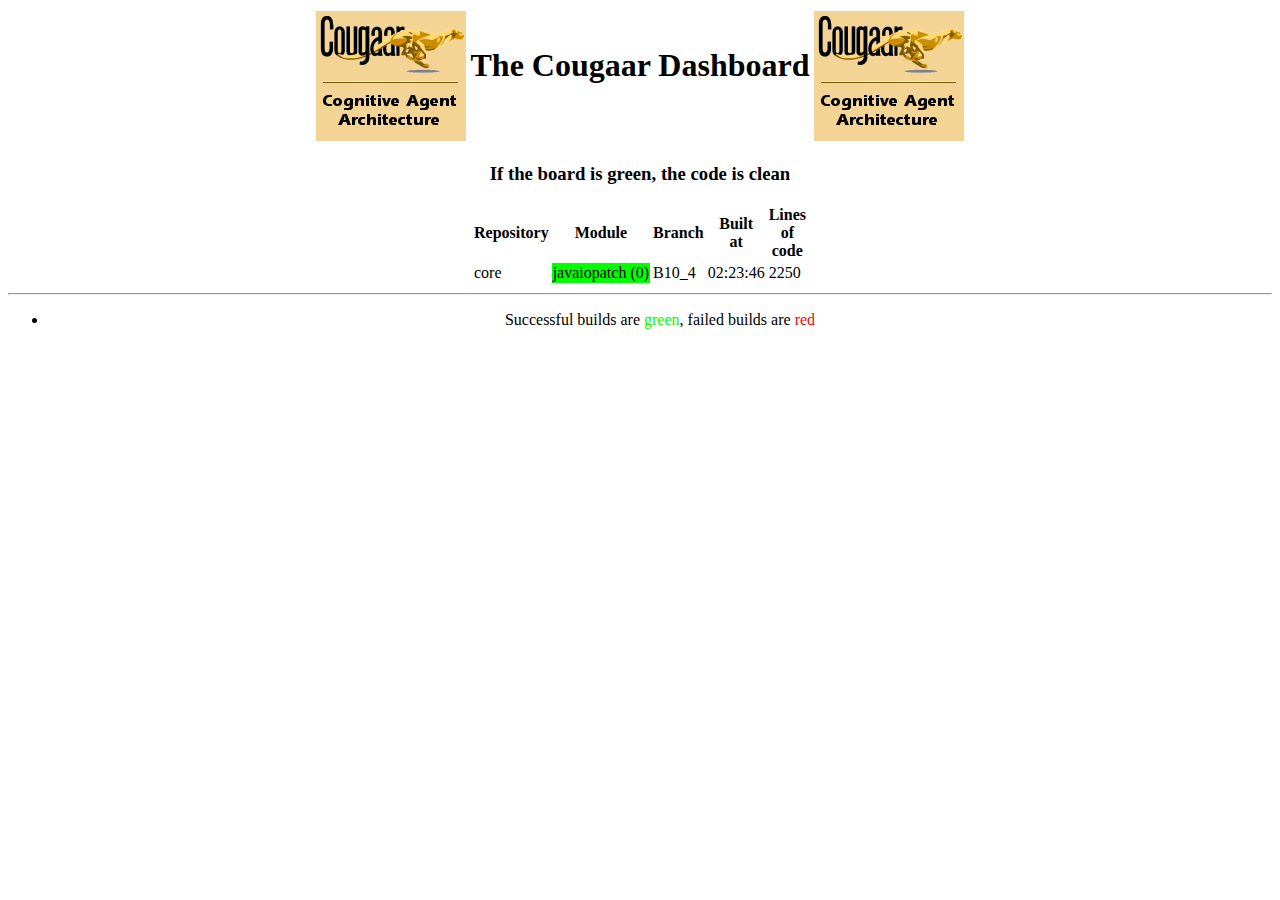
==== cf-dashboard/index.html @ c6f6992c "Added ncss" ====
<message priority='warn'><![CDATA[Starting build at 11/26/2003 02:23:46]]></message>
<html>
<head>
<title>The Cougaar Dashboard</title>
</head>
<body>
<center>
<table>
<tr>
<td><img src="cougaar.png"/></td>
<td><h1>The Cougaar Dashboard</h1></td>
<td><img src="cougaar.png"/></td>
</tr>
</table>
<h3>If the board is green, the code is clean</h3>
<table>
<tr>
<th>Repository</th>
<th>Module</th>
<th>Branch</th>
<th>Built<br>at</th>
<th>Lines<br>of<br>code</th>
</tr>

<tr>
<td>core</td>
<td bgcolor=#00FF00>javaiopatch (0)</td>
<td>B10_4</td>
<td>02:23:46</td>
<td>2250</td>
</tr>

</table>
<hr>
<ul>
<li>Successful builds are <font color="#00FF00">green</font>, failed builds are <font color="red">red</font>
</ul>
</body>
</html>
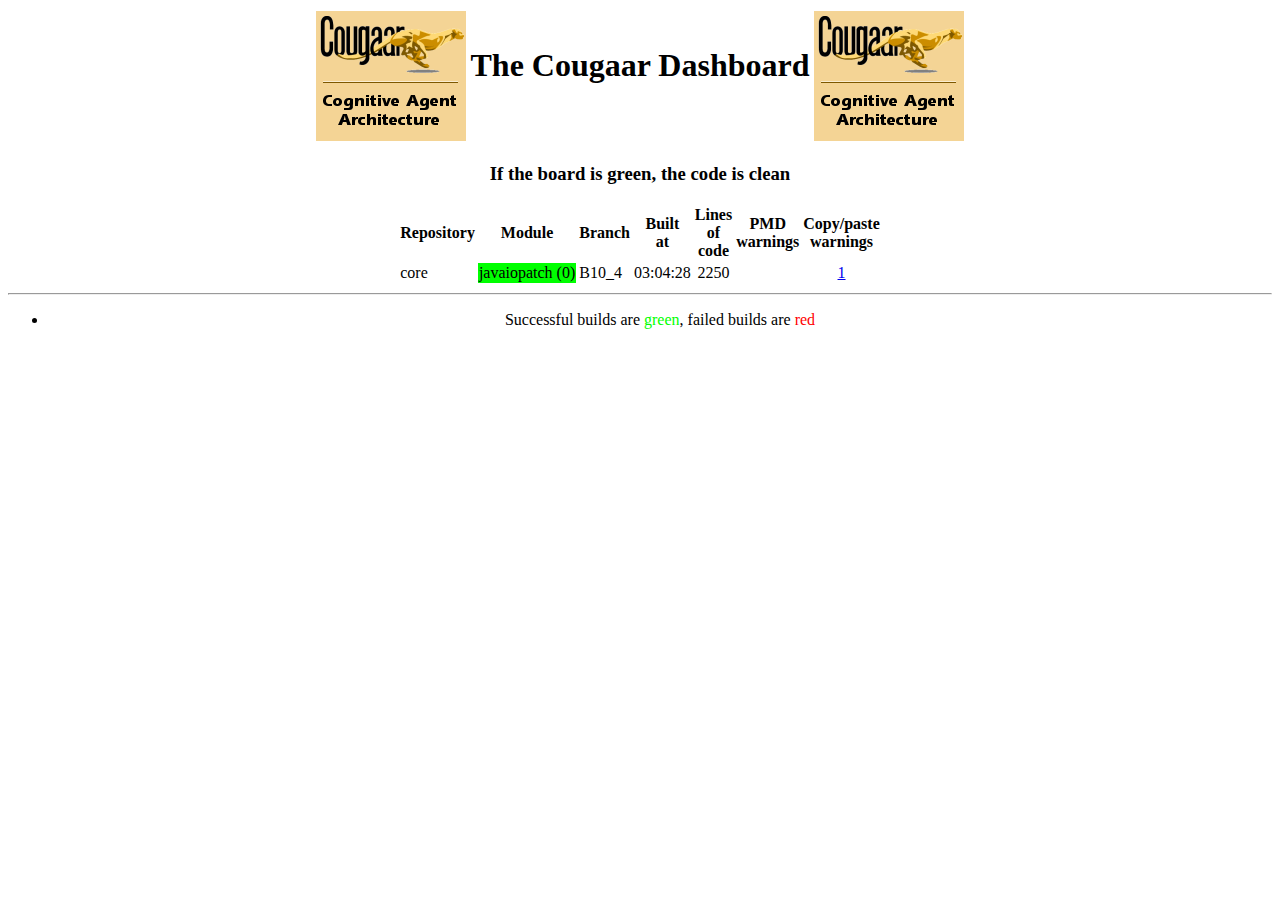
==== commit f4663fa1: "Added CPD and PMD" ====
--- a/cf-dashboard/index.html
+++ b/cf-dashboard/index.html
@@ -1,4 +1,3 @@
-<message priority='warn'><![CDATA[Starting build at 11/26/2003 02:23:46]]></message>
 <html>
 <head>
 <title>The Cougaar Dashboard</title>
@@ -20,14 +19,18 @@
 <th>Branch</th>
 <th>Built<br>at</th>
 <th>Lines<br>of<br>code</th>
+<th>PMD<br>warnings</th>
+<th>Copy/paste<br>warnings</th>
 </tr>
 
 <tr>
 <td>core</td>
 <td bgcolor=#00FF00>javaiopatch (0)</td>
 <td>B10_4</td>
-<td>02:23:46</td>
-<td>2250</td>
+<td>03:04:28</td>
+<td align="center">2250</td>
+<td align="center"></td>
+<td align="center"><a href="cpd//core_javaiopatch_B10_4_cpd.txt">1</a></td>
 </tr>
 
 </table>
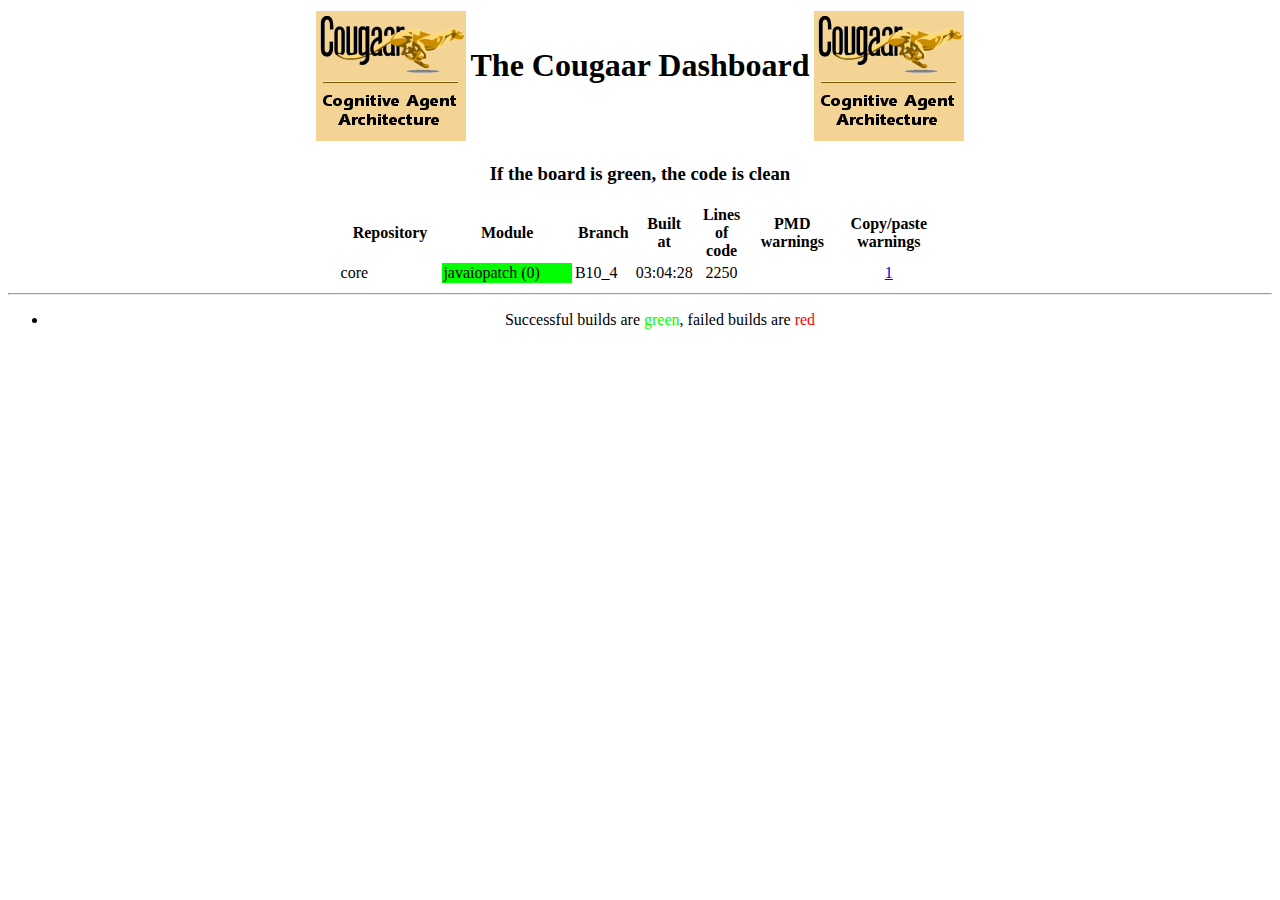
==== commit f1c3da43: "Widened some columns" ====
--- a/cf-dashboard/index.html
+++ b/cf-dashboard/index.html
@@ -26,8 +26,8 @@
 <tr>
 <td>core</td>
 <td bgcolor=#00FF00>javaiopatch (0)</td>
-<td>B10_4</td>
-<td>03:04:28</td>
+<td width="10%">B10_4</td>
+<td width="10%">03:04:28</td>
 <td align="center">2250</td>
 <td align="center"></td>
 <td align="center"><a href="cpd//core_javaiopatch_B10_4_cpd.txt">1</a></td>
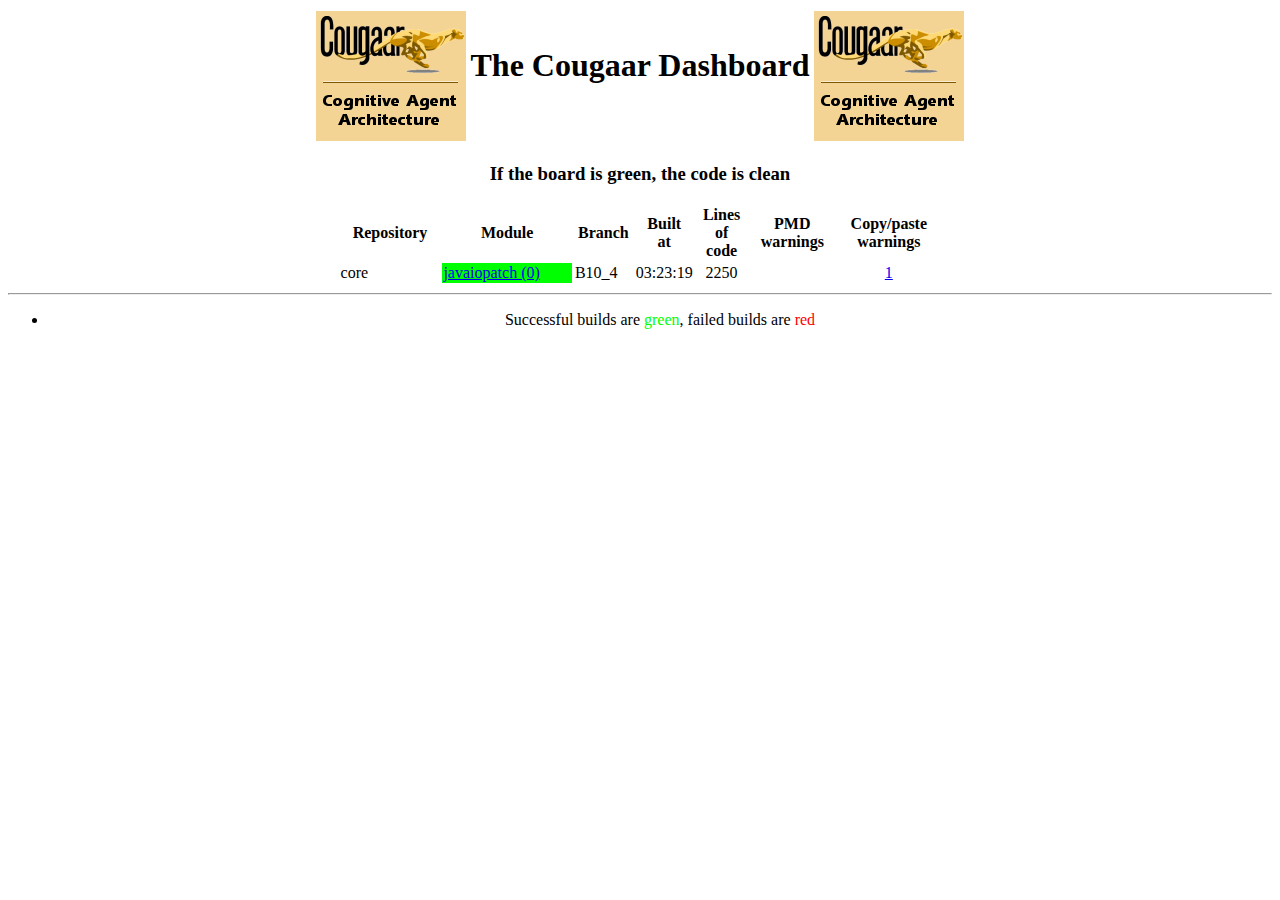
==== commit 4c1bf950: "Build results are now linked to" ====
--- a/cf-dashboard/index.html
+++ b/cf-dashboard/index.html
@@ -25,9 +25,9 @@
 
 <tr>
 <td>core</td>
-<td bgcolor=#00FF00>javaiopatch (0)</td>
+<td bgcolor=#00FF00><a href="build/core_javaiopatch_B10_4_ant.txt">javaiopatch (0)</a></td>
 <td width="10%">B10_4</td>
-<td width="10%">03:04:28</td>
+<td width="10%">03:23:19</td>
 <td align="center">2250</td>
 <td align="center"></td>
 <td align="center"><a href="cpd//core_javaiopatch_B10_4_cpd.txt">1</a></td>
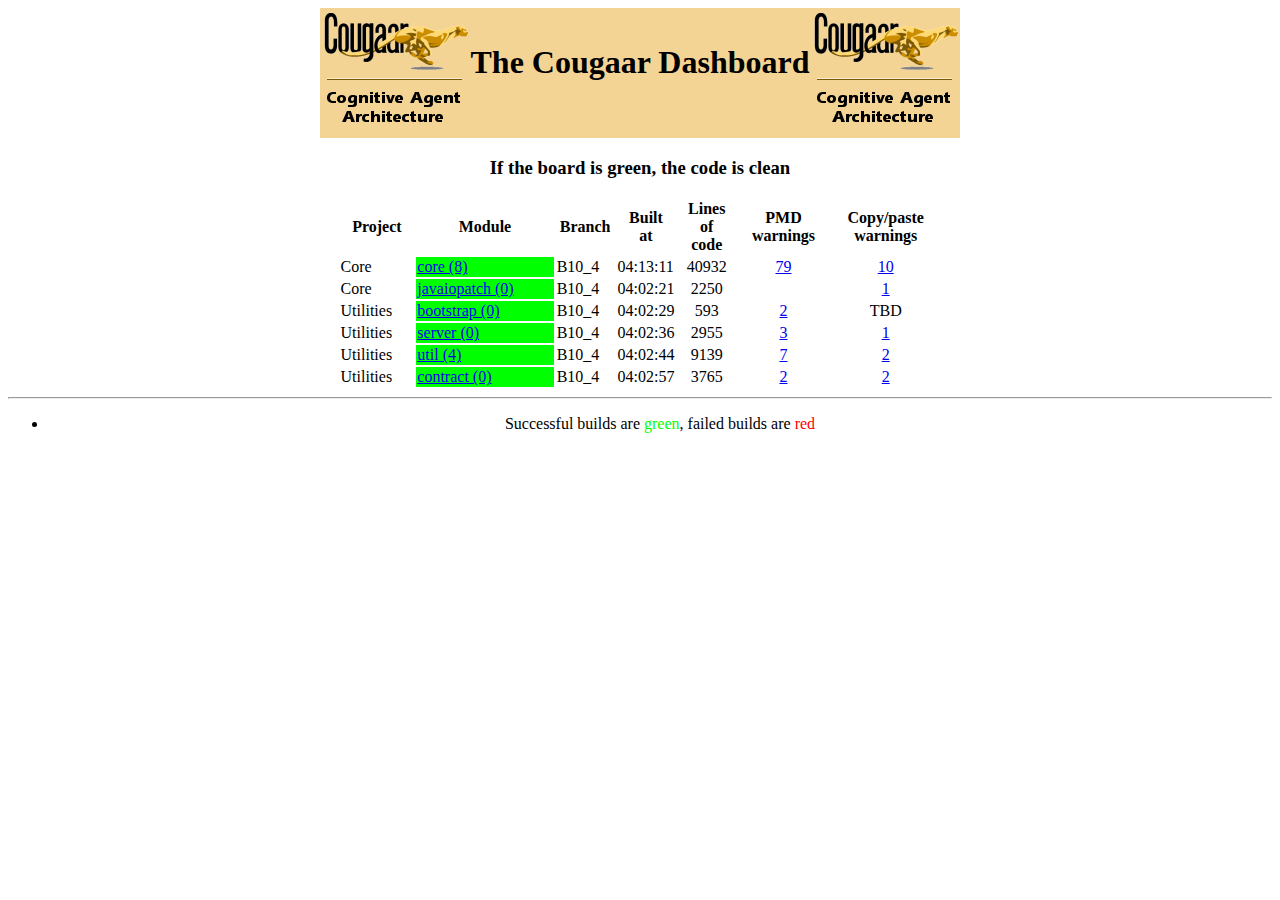
==== commit 729a8ace: "Added more modules, spruced up colors" ====
--- a/cf-dashboard/index.html
+++ b/cf-dashboard/index.html
@@ -4,17 +4,17 @@
 </head>
 <body>
 <center>
-<table>
+<table cellspacing=0 cellpadding=0>
 <tr>
 <td><img src="cougaar.png"/></td>
-<td><h1>The Cougaar Dashboard</h1></td>
+<td bgcolor="#F4D495"><h1>The Cougaar Dashboard</h1></td>
 <td><img src="cougaar.png"/></td>
 </tr>
 </table>
 <h3>If the board is green, the code is clean</h3>
 <table>
 <tr>
-<th>Repository</th>
+<th>Project</th>
 <th>Module</th>
 <th>Branch</th>
 <th>Built<br>at</th>
@@ -24,13 +24,63 @@
 </tr>
 
 <tr>
-<td>core</td>
+<td>Core</td>
+<td bgcolor=#00FF00><a href="build/core_core_B10_4_ant.txt">core (8)</a></td>
+<td width="10%">B10_4</td>
+<td width="10%">04:13:11</td>
+<td align="center">40932</td>
+<td align="center"><a href="pmd/core_core_B10_4_pmd.html">79</a></td>
+<td align="center"><a href="cpd//core_core_B10_4_cpd.txt">10</a></td>
+</tr>
+
+<tr>
+<td>Core</td>
 <td bgcolor=#00FF00><a href="build/core_javaiopatch_B10_4_ant.txt">javaiopatch (0)</a></td>
 <td width="10%">B10_4</td>
-<td width="10%">03:23:19</td>
+<td width="10%">04:02:21</td>
 <td align="center">2250</td>
 <td align="center"></td>
 <td align="center"><a href="cpd//core_javaiopatch_B10_4_cpd.txt">1</a></td>
+</tr>
+
+<tr>
+<td>Utilities</td>
+<td bgcolor=#00FF00><a href="build/util_bootstrap_B10_4_ant.txt">bootstrap (0)</a></td>
+<td width="10%">B10_4</td>
+<td width="10%">04:02:29</td>
+<td align="center">593</td>
+<td align="center"><a href="pmd/util_bootstrap_B10_4_pmd.html">2</a></td>
+<td align="center">TBD</td>
+</tr>
+
+<tr>
+<td>Utilities</td>
+<td bgcolor=#00FF00><a href="build/util_server_B10_4_ant.txt">server (0)</a></td>
+<td width="10%">B10_4</td>
+<td width="10%">04:02:36</td>
+<td align="center">2955</td>
+<td align="center"><a href="pmd/util_server_B10_4_pmd.html">3</a></td>
+<td align="center"><a href="cpd//util_server_B10_4_cpd.txt">1</a></td>
+</tr>
+
+<tr>
+<td>Utilities</td>
+<td bgcolor=#00FF00><a href="build/util_util_B10_4_ant.txt">util (4)</a></td>
+<td width="10%">B10_4</td>
+<td width="10%">04:02:44</td>
+<td align="center">9139</td>
+<td align="center"><a href="pmd/util_util_B10_4_pmd.html">7</a></td>
+<td align="center"><a href="cpd//util_util_B10_4_cpd.txt">2</a></td>
+</tr>
+
+<tr>
+<td>Utilities</td>
+<td bgcolor=#00FF00><a href="build/util_contract_B10_4_ant.txt">contract (0)</a></td>
+<td width="10%">B10_4</td>
+<td width="10%">04:02:57</td>
+<td align="center">3765</td>
+<td align="center"><a href="pmd/util_contract_B10_4_pmd.html">2</a></td>
+<td align="center"><a href="cpd//util_contract_B10_4_cpd.txt">2</a></td>
 </tr>
 
 </table>
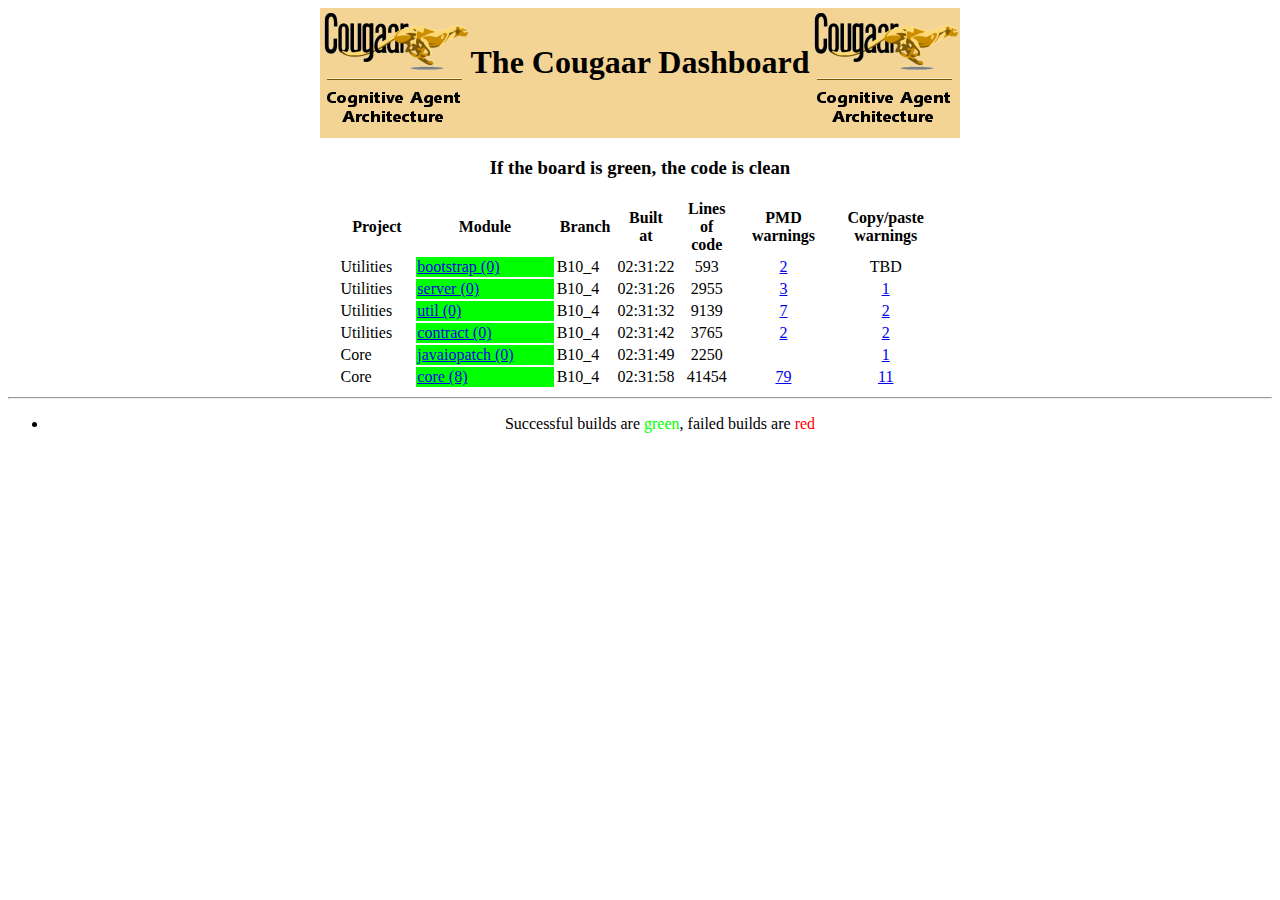
==== commit 772439cd: "Moved check out into Ruby script, added verbose flag, etc" ====
--- a/cf-dashboard/index.html
+++ b/cf-dashboard/index.html
@@ -24,30 +24,10 @@
 </tr>
 
 <tr>
-<td>Core</td>
-<td bgcolor=#00FF00><a href="build/core_core_B10_4_ant.txt">core (8)</a></td>
-<td width="10%">B10_4</td>
-<td width="10%">04:13:11</td>
-<td align="center">40932</td>
-<td align="center"><a href="pmd/core_core_B10_4_pmd.html">79</a></td>
-<td align="center"><a href="cpd//core_core_B10_4_cpd.txt">10</a></td>
-</tr>
-
-<tr>
-<td>Core</td>
-<td bgcolor=#00FF00><a href="build/core_javaiopatch_B10_4_ant.txt">javaiopatch (0)</a></td>
-<td width="10%">B10_4</td>
-<td width="10%">04:02:21</td>
-<td align="center">2250</td>
-<td align="center"></td>
-<td align="center"><a href="cpd//core_javaiopatch_B10_4_cpd.txt">1</a></td>
-</tr>
-
-<tr>
 <td>Utilities</td>
 <td bgcolor=#00FF00><a href="build/util_bootstrap_B10_4_ant.txt">bootstrap (0)</a></td>
 <td width="10%">B10_4</td>
-<td width="10%">04:02:29</td>
+<td width="10%">02:31:22</td>
 <td align="center">593</td>
 <td align="center"><a href="pmd/util_bootstrap_B10_4_pmd.html">2</a></td>
 <td align="center">TBD</td>
@@ -57,7 +37,7 @@
 <td>Utilities</td>
 <td bgcolor=#00FF00><a href="build/util_server_B10_4_ant.txt">server (0)</a></td>
 <td width="10%">B10_4</td>
-<td width="10%">04:02:36</td>
+<td width="10%">02:31:26</td>
 <td align="center">2955</td>
 <td align="center"><a href="pmd/util_server_B10_4_pmd.html">3</a></td>
 <td align="center"><a href="cpd//util_server_B10_4_cpd.txt">1</a></td>
@@ -65,9 +45,9 @@
 
 <tr>
 <td>Utilities</td>
-<td bgcolor=#00FF00><a href="build/util_util_B10_4_ant.txt">util (4)</a></td>
+<td bgcolor=#00FF00><a href="build/util_util_B10_4_ant.txt">util (0)</a></td>
 <td width="10%">B10_4</td>
-<td width="10%">04:02:44</td>
+<td width="10%">02:31:32</td>
 <td align="center">9139</td>
 <td align="center"><a href="pmd/util_util_B10_4_pmd.html">7</a></td>
 <td align="center"><a href="cpd//util_util_B10_4_cpd.txt">2</a></td>
@@ -77,10 +57,30 @@
 <td>Utilities</td>
 <td bgcolor=#00FF00><a href="build/util_contract_B10_4_ant.txt">contract (0)</a></td>
 <td width="10%">B10_4</td>
-<td width="10%">04:02:57</td>
+<td width="10%">02:31:42</td>
 <td align="center">3765</td>
 <td align="center"><a href="pmd/util_contract_B10_4_pmd.html">2</a></td>
 <td align="center"><a href="cpd//util_contract_B10_4_cpd.txt">2</a></td>
+</tr>
+
+<tr>
+<td>Core</td>
+<td bgcolor=#00FF00><a href="build/core_javaiopatch_B10_4_ant.txt">javaiopatch (0)</a></td>
+<td width="10%">B10_4</td>
+<td width="10%">02:31:49</td>
+<td align="center">2250</td>
+<td align="center"></td>
+<td align="center"><a href="cpd//core_javaiopatch_B10_4_cpd.txt">1</a></td>
+</tr>
+
+<tr>
+<td>Core</td>
+<td bgcolor=#00FF00><a href="build/core_core_B10_4_ant.txt">core (8)</a></td>
+<td width="10%">B10_4</td>
+<td width="10%">02:31:58</td>
+<td align="center">41454</td>
+<td align="center"><a href="pmd/core_core_B10_4_pmd.html">79</a></td>
+<td align="center"><a href="cpd//core_core_B10_4_cpd.txt">11</a></td>
 </tr>
 
 </table>
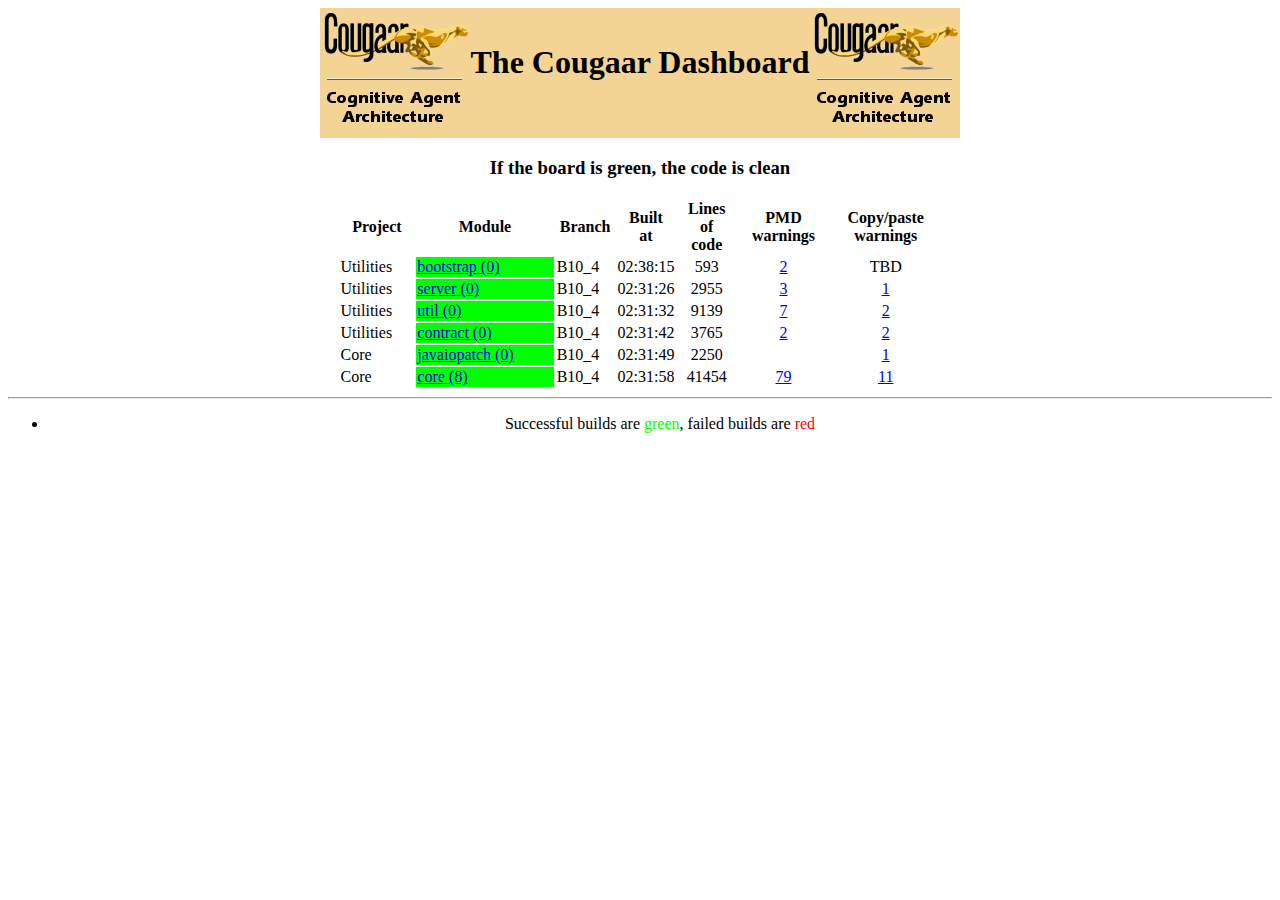
==== commit d1579a2c: "Minor refactoring" ====
--- a/cf-dashboard/index.html
+++ b/cf-dashboard/index.html
@@ -27,7 +27,7 @@
 <td>Utilities</td>
 <td bgcolor=#00FF00><a href="build/util_bootstrap_B10_4_ant.txt">bootstrap (0)</a></td>
 <td width="10%">B10_4</td>
-<td width="10%">02:31:22</td>
+<td width="10%">02:38:15</td>
 <td align="center">593</td>
 <td align="center"><a href="pmd/util_bootstrap_B10_4_pmd.html">2</a></td>
 <td align="center">TBD</td>
